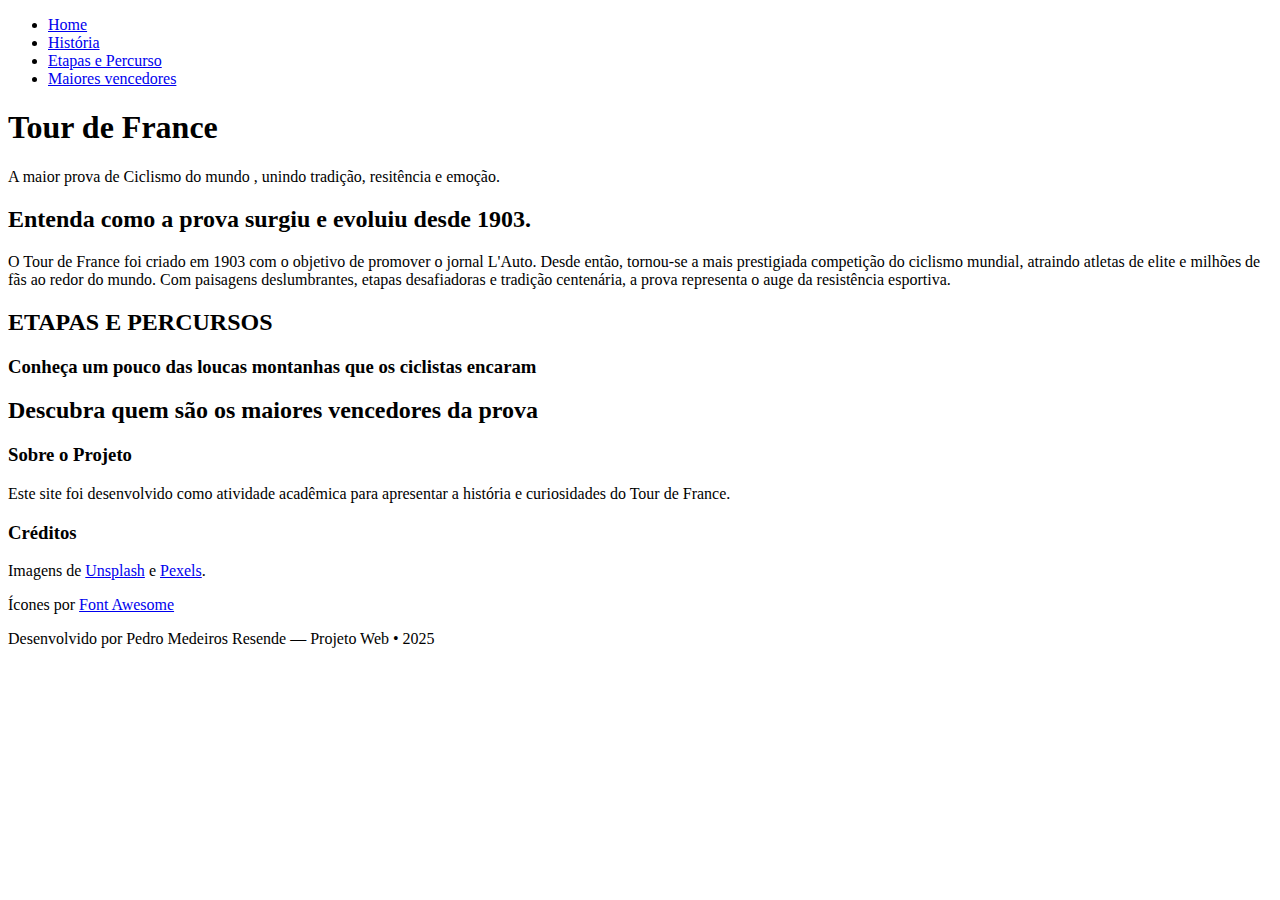
==== atividade_4_projeto_interface/index.html @ 94f0f74f "Add files via upload" ====
<!DOCTYPE html>
<html lang="en">
<head>
    <meta charset="UTF-8">
    <meta name="viewport" content="width=device-width, initial-scale=1.0">
    <title>Tour de France</title>
    <link rel="icon" href="/icons/tour_de_france_PNG4.png" type="image/png">
    <link rel="stylesheet" href="/css/index-style.css">
    
</head>
<body>
    <div class="container"> 
        <div class="navbar-container">
            <nav><a href="#main-banner" >
                <div class="logo-nav"> 
                </div>
            </a>

                <div class="navbar-items"> 
                    <ul class="navbar-items"> 
                        <li><a href="index.html"> Home </a></li>
                        <li><a href="paginas  /pag_historia.html"> História </a></li>
                        <li><a href="paginas  /pag-etapas.html"> Etapas e Percurso </a></li>
                        <li><a href="paginas  /pag-vencedores.html"> Maiores vencedores </a></li>
                    </ul>
                </div>

            </nav>
        </div>
        <section class="main-banner" id="main-banner"> 
            <div class="banner"> 
                <div class="titulo_intro"> 
                    <h1> <span>Tour</span> <span>de</span> <span> France</span></h1>
                    <p><span>A</span>  
                        <span>maior</span> 
                        <span>prova</span> 
                        <span>de</span> 
                        <span>Ciclismo</span> 
                        <span>do</span> 
                        <span>mundo</span> 
                        <span>, unindo</span> 
                        <span>tradição, </span> 
                        <span>resitência</span> 
                        <span>e</span> 
                        <span>emoção.</span>  </p>
                   
                        <!-- maior prova de Ciclismo do mundo, unindo tradição, resistência e emoção. </p> -->
                </div>
            </div>
        </section>
        <section class="historia"> 
            <div class="img-historia"> </div>
            <div class="historia-conteudo">
                <h2>Entenda como a prova surgiu e evoluiu desde 1903.</h2>
                <p>O Tour de France foi criado em 1903 com o objetivo de promover o jornal L'Auto. Desde então, tornou-se a mais prestigiada competição do ciclismo mundial, atraindo atletas de elite e milhões de fãs ao redor do mundo. Com paisagens deslumbrantes, etapas desafiadoras e tradição centenária, a prova representa o auge da resistência esportiva.</p>
            </div>
        </section>
        <section class="etapas"> 
          
                <h2 class="texto-etapas">ETAPAS E PERCURSOS <br> </h2> 
                <h3 class="texto-2-etapas"> Conheça um pouco das loucas montanhas que os ciclistas encaram</h3>
           
            <div class="img-etapas1"> </div>
            <div class="img-etapas2"> </div>
            <div class="img-etapas3"> </div>
        </section>
        <section class="vencedores"> 
            <div class="img-vencedores"></div>
            <div class="historia-vencedores">
                <h2>Descubra quem são os maiores vencedores da prova</h2>
            </div>
        </section>

    </div>
    <footer class="footer">
        <div class="footer-content">
          <div class="footer-section">
            <h3>Sobre o Projeto</h3>
            <p>Este site foi desenvolvido como atividade acadêmica para apresentar a história e curiosidades do Tour de France.</p>
          </div>
      
          <div class="footer-section">
            <h3>Créditos</h3>
            <p>Imagens de <a href="https://unsplash.com/" target="_blank">Unsplash</a> e <a href="https://www.pexels.com/" target="_blank">Pexels</a>.</p>
            <p>Ícones por <a href="https://fontawesome.com/" target="_blank">Font Awesome</a></p>
          </div>
        </div>
      
        <div class="footer-icons">
          <a href="paginas/pag-curiosidades.html" title="Curiosidades"><i class="fas fa-lightbulb"></i></a>
          <a href="paginas/pag-galeria.html" title="Galeria de Fotos"><i class="fas fa-camera-retro"></i></a>
          <a href="https://github.com/" target="_blank" title="GitHub"><i class="fab fa-github"></i></a>
          <a href="https://instagram.com" target="_blank" title="Instagram"><i class="fab fa-instagram"></i></a>
          <a href="mailto:contato@exemplo.com" title="Contato por Email"><i class="fas fa-envelope"></i></a>
        </div>
      
        <p class="footer-bottom">Desenvolvido por Pedro Medeiros Resende — Projeto Web • 2025</p>
      </footer>
      
      

</body>


</html>
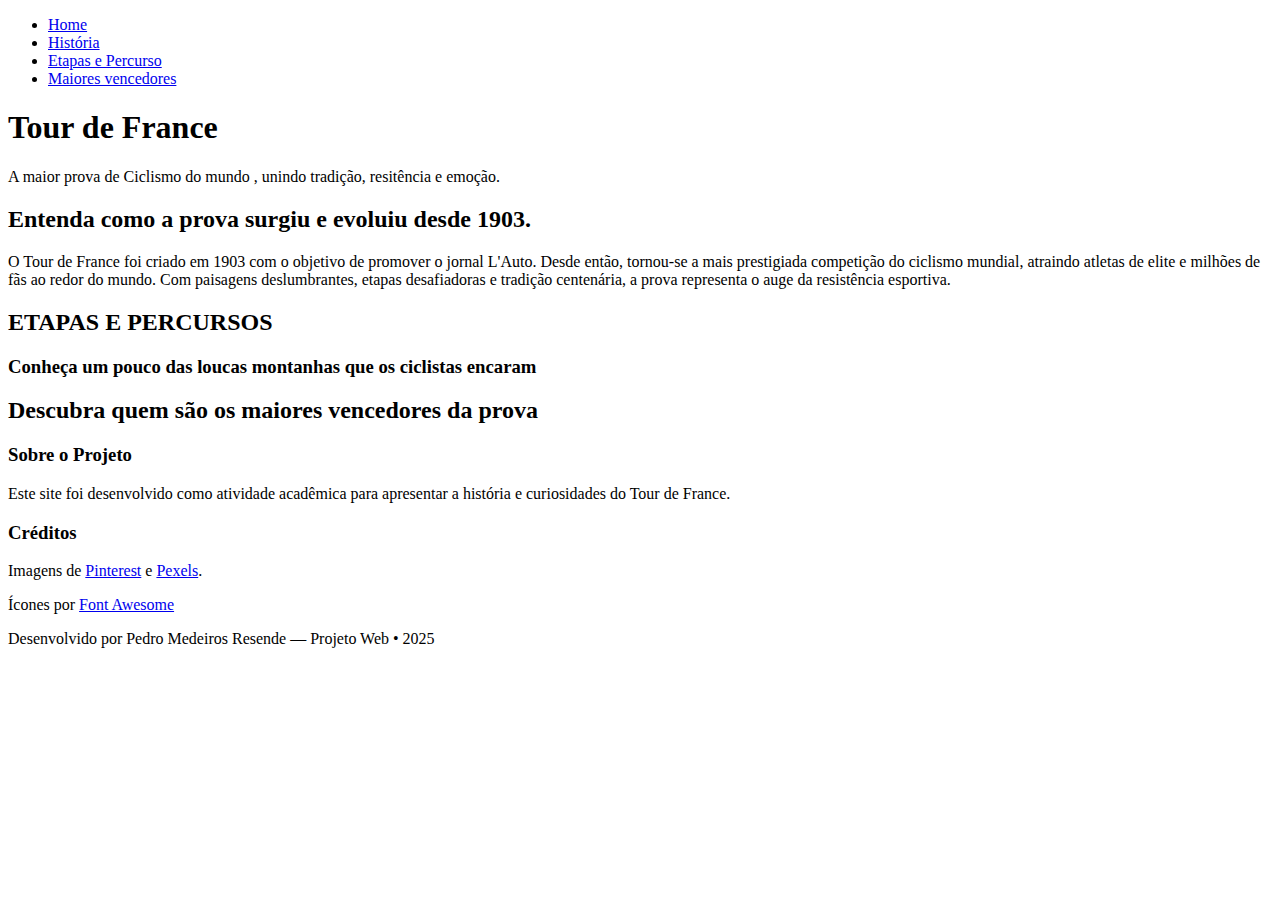
==== commit 9cd3c2cd: "Update 2 index.html" ====
--- a/atividade_4_projeto_interface/index.html
+++ b/atividade_4_projeto_interface/index.html
@@ -81,7 +81,7 @@
       
           <div class="footer-section">
             <h3>Créditos</h3>
-            <p>Imagens de <a href="https://unsplash.com/" target="_blank">Unsplash</a> e <a href="https://www.pexels.com/" target="_blank">Pexels</a>.</p>
+            <p>Imagens de <a href="https://unsplash.com/" target="_blank">Pinterest</a> e <a href="https://br.pinterest.com" target="_blank">Pexels</a>.</p>
             <p>Ícones por <a href="https://fontawesome.com/" target="_blank">Font Awesome</a></p>
           </div>
         </div>
@@ -102,4 +102,4 @@
 </body>
 
 
-</html>+</html>
